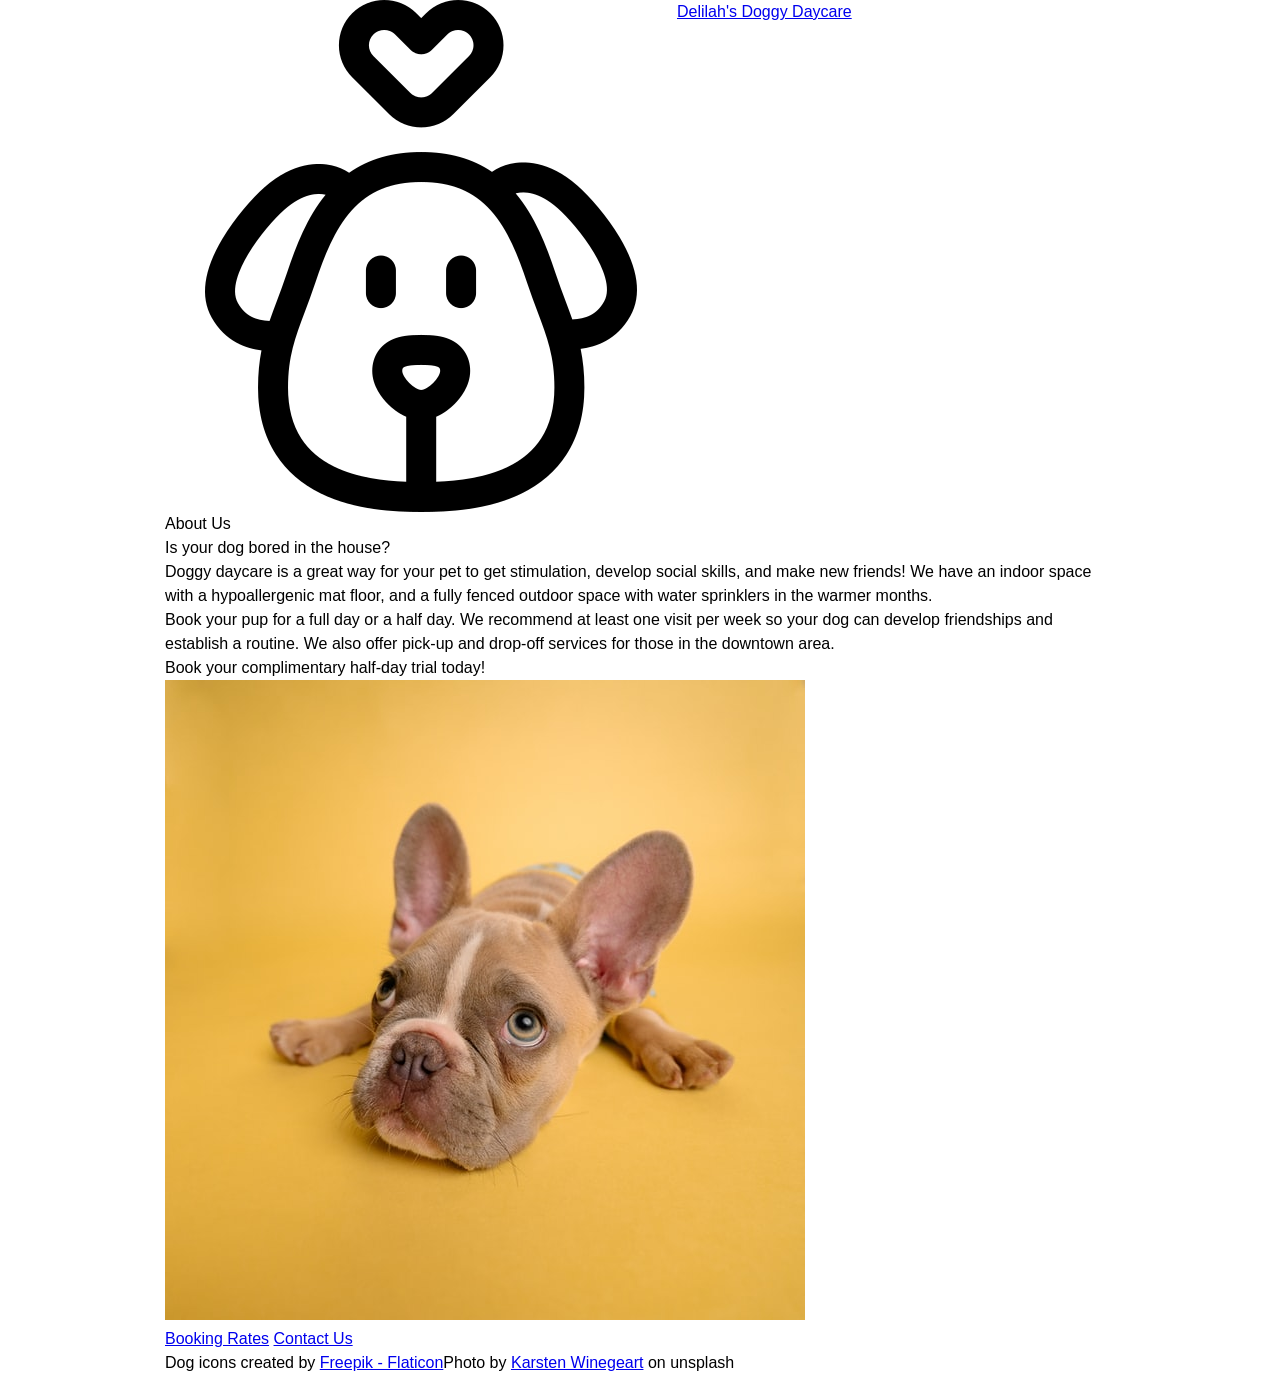
==== index.html @ 23c9d4fe "class="flex"d" ====
<!DOCTYPE html>
<html lang="en">
<head>
    <meta charset="UTF-8">
    <meta name="viewport" content="width=device-width, initial-scale=1.0">
    <title>Doggy Daycare</title>
    <link rel="stylesheet" href="styles/reset.css" >
    <link rel="stylesheet" href="styles/styles.css" >
</head>
<body>
    <header class="flex">
        <img src="images/dog.png" alt="outline of a dog's face with heart above it">
        <h1><a href="/index.html">Delilah's Doggy Daycare</a></h1>
    </header>
    <section>
        <h2>About Us</h2>
            <p>Is your dog bored in the house?</p>
            <p>Doggy daycare is a great way for your pet to get stimulation, develop social skills, and make new friends! We have an indoor space with a hypoallergenic mat floor, and a fully fenced outdoor space with water sprinklers in the warmer months.</p>
            <p>Book your pup for a full day or a half day. We recommend at least one visit per week so your dog can develop friendships and establish a routine. We also offer pick-up and drop-off services for those in the downtown area.</p>
            <p>Book your complimentary half-day trial today!</p>
            <img src="images/dog-yellow-background.jpg" alt="french bulldog puppy with large ears looking sad on mustard yellow background">
    </section>
    <section>
        <nav>
            <a href="pages/booking.html">Booking Rates</a>
            <a href="pages/contact.html">Contact Us</a>
        </nav>
    </section>
    <footer class="flex">
        <p>Dog icons created by <a href="https://www.flaticon.com/free-icons/dog">Freepik - Flaticon</a></p>
        <p>Photo by <a href="https://unsplash.com/photos/NE0XGVKTmcA">Karsten Winegeart</a> on unsplash</p>
    </footer>
   <script src="scripts/script.js"></script> 
</body>
</html>
---- styles/styles.css ----
/************* your name: Allyson Licerio

INSTRUCTIONS:
Comments starting with TO-DO have been included in this file to describe the needed styling: please translate these to the appropriate CSS declarations. 

Comments starting with TO-DO may be left in for reference or removed entirely: all other comments should be left as-is for ease of review.

You are discouraged from changing any provided CSS.

***** colour palette: *****
- mustard yellow (used for header, footer, and buttons): #E5AF42
- cornflower blue (used for hover states): #4278e5

*/


/************* site defaults *************/
body {
    width: 950px;
    margin: 0 auto;
    font-family: 'Montserrat', sans-serif;
    line-height: 1.5;
}

/* TO DO: all elements with the .flex class applied are to be made into flex-box containers. */
.flex {
    display: flex;
}

 

/************* site-wide text styling *************/

/* TO DO:
    - first-level headings are size 48px, centered vertically and horizontally in the available space.
    - 2nd-level headings have a font size of 36px, and 12px of space below.
    - any element with the .large-text class has a font size of 24px.
    - any element with the .fake-button class will have a background colour of mustard yellow (see colour palette above), be center aligned, with a line-height of 3 and a solid black border that is 1px wide.
    - all anchors will have the underline removed and be black in colour. all anchors in the main and footer sections will be underlined in their hover-state.
    - the hover-state of .fake-button and .blue-hover elements will:
        - add an underline, 
        - set the background-colour to cornflower blue (see colour palette above),
        - change the text colour to white, and 
        - change the cursor to pointer.
*/








/************* header/footer styling *************/

/* TO DO:
    - the header and footer will be the same mustard-yellow as the buttons.
    - the header is 150px tall.
    - the header image is 100px wide and tall with 25px of space above, below, and on its left, and the top-level heading is centered in the remaining width.
    - there will be 25px of space between the header and main, and 50px of space between main and footer.
    - the footer will be 60px tall, have a font-weight of 200, and the text within will be centered vertically and horizontally.
*/






/************* index page *************/

/* TO-DO: 
    - this is a 2-column layout: text on the left, and an image on the right. The image will be 300px wide, with 25px between it and the text column, which takes up the remaining space. The image will also have 50px of space below.
    - the h2 on this page will have a line-height equal to the font size.
    - each paragraph on this page will have 12px of space beneath it.
    - each fake-button on this page will be 250px wide with 150px of space between them.
    - the pair of fake-buttons will be centered on the page. HINT: can calculate the required margin to make them appear to be centered.
*/






/************* bookings page *************/

/* TO-DO:
    - the contents of the booking-page will be 600px wide, and all content centered within the available space.
    - text will have a size of 18px.
    - there will be 12px of space below the day-selectors, and 20px of space between each list item. List items are 60px wide.
    - List items & the small-button elements will have a solid black border that is 1px wide. Small-buttons will also have 5px of space between the border and the content.
    - items tagged with .top-margin will have 24 px of space above, and 12px of space below.
    - the "clear days" button will be 200px wide.
    - any element tagged with the .clicked class will turn mustard yellow. **This will be very important for your JavaScript.**
    - all items within the page will be centered within their available space.

*/













/************* contact page *************/
/* TO DO:
    - the main section of the .contact page will be 420px tall, and centered.
    - the contents will be 2 columns: the labels column is 150px wide and right-aligned, and the input column is 300px wide. There will be 24px of space between the columns, and the pair of columns will be centered on the page.
    - the textarea element will be 150px tall.
    - all form input, textarea, and and button elements will have the same font as the rest of the page, a line-height of 24px, a font-size of 16px, and the same border as other buttons on the site. There will be 24px of space below each of these elements.
    - the edges of the button will line up exactly with the text-area element. HINT: time for some math!
*/
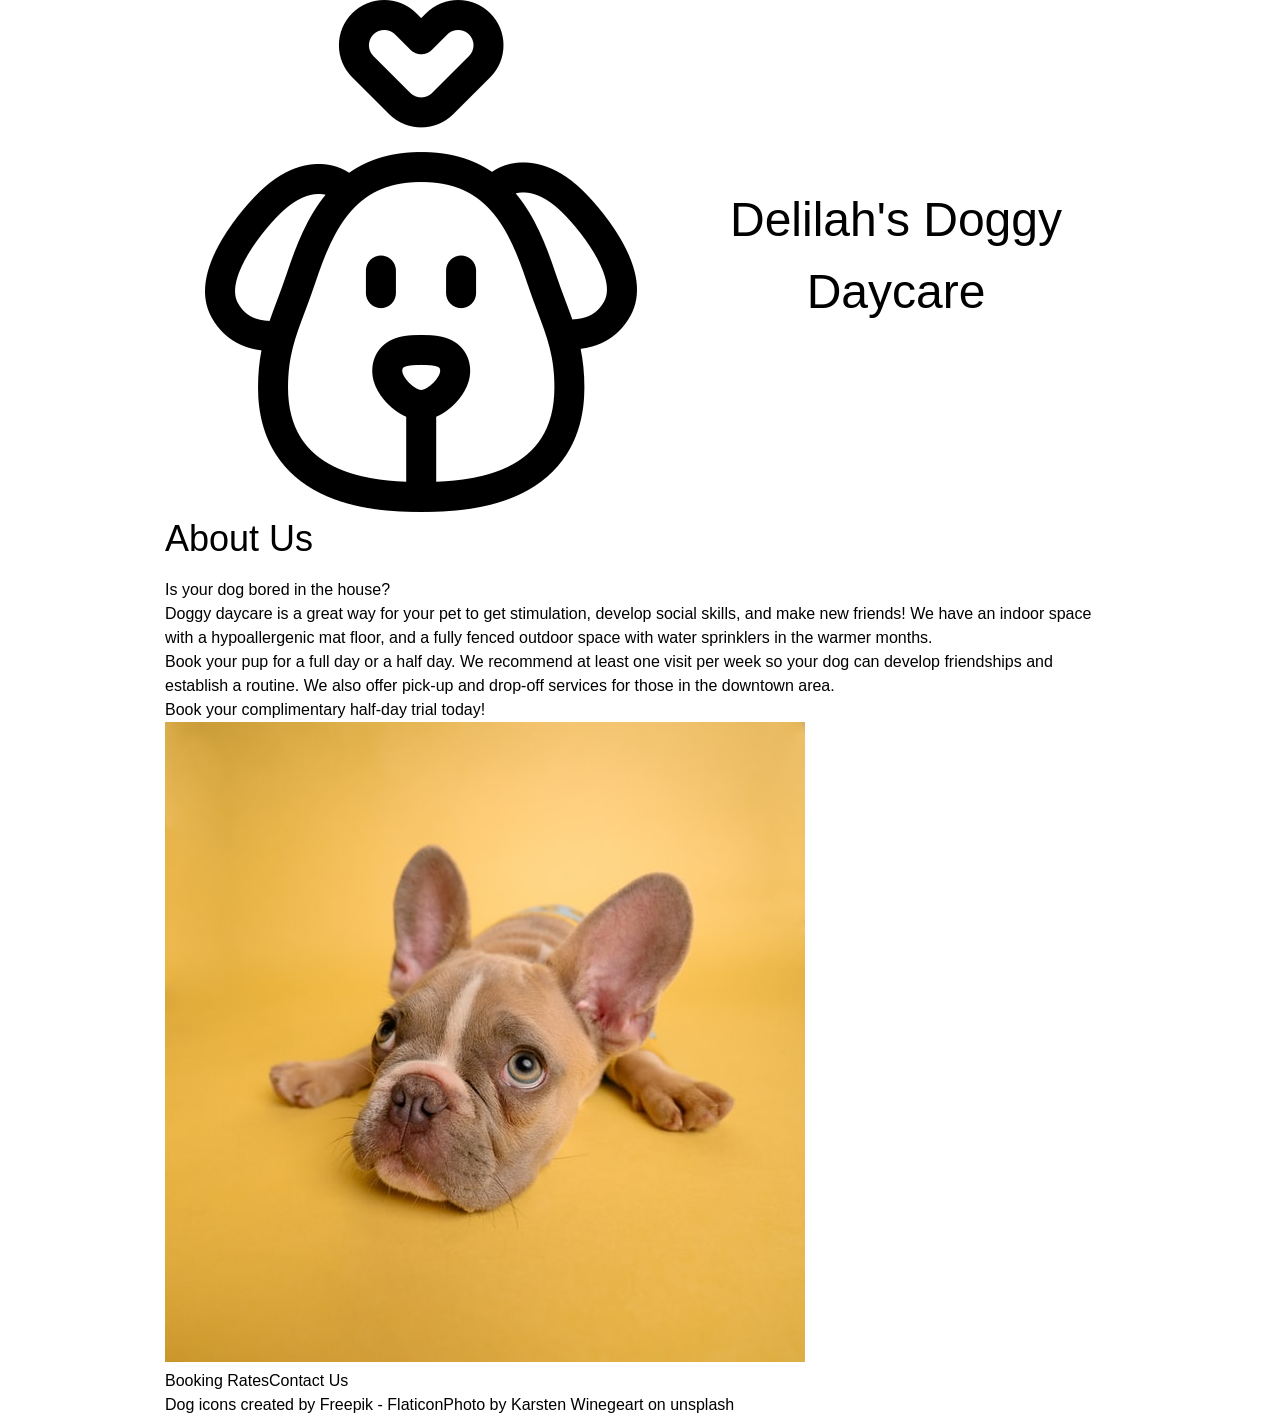
==== commit eabdd647: "styles.css" ====
--- a/index.html
+++ b/index.html
@@ -21,7 +21,7 @@
             <img src="images/dog-yellow-background.jpg" alt="french bulldog puppy with large ears looking sad on mustard yellow background">
     </section>
     <section>
-        <nav>
+        <nav class="flex">
             <a href="pages/booking.html">Booking Rates</a>
             <a href="pages/contact.html">Contact Us</a>
         </nav>
--- a/styles/styles.css
+++ b/styles/styles.css
@@ -27,22 +27,74 @@
     display: flex;
 }
 
- 
 
 /************* site-wide text styling *************/
 
 /* TO DO:
-    - first-level headings are size 48px, centered vertically and horizontally in the available space.
-    - 2nd-level headings have a font size of 36px, and 12px of space below.
-    - any element with the .large-text class has a font size of 24px.
-    - any element with the .fake-button class will have a background colour of mustard yellow (see colour palette above), be center aligned, with a line-height of 3 and a solid black border that is 1px wide.
-    - all anchors will have the underline removed and be black in colour. all anchors in the main and footer sections will be underlined in their hover-state.
+    - x first-level headings are size 48px, centered vertically and horizontally in the available space. 
+    - x 2nd-level headings have a font size of 36px, and 12px of space below. 
+    - x any element with the .large-text class has a font size of 24px. 
+    - x any element with the .fake-button class will have a background colour of mustard yellow (see colour palette above), be center aligned, with a line-height of 3 and a solid black border that is 1px wide. 
+    - x all anchors will have the underline removed and be black in colour.
+    - x all anchors in the main and footer sections will be underlined in their hover-state.
     - the hover-state of .fake-button and .blue-hover elements will:
         - add an underline, 
         - set the background-colour to cornflower blue (see colour palette above),
         - change the text colour to white, and 
         - change the cursor to pointer.
 */
+
+/** First-level headings - size 48px, centreed vertically & horizontally **/
+h1 {
+    font-size: 48px;
+    display: flex;
+    align-items: center;
+    justify-content: center;
+    text-align: center;
+}
+/** Second-level headings - font size 36px, 12px of space below ***/
+h2 {
+    font-size: 36px;
+    margin-bottom: 12px;
+}
+/** element with, large-text class - font size 24px **/
+.large-text {
+    font-size: 24px;
+}
+/** element with .fake-button class - background colour of mustard yellow, center aligned, line-height of 3, solid black border that is 1px wide **/
+.fake-button {
+    background-color: #E5AF42;
+    text-align: center;
+    line-height: 3;
+    border: 1px solid black;
+}
+/** all anchors - underline removed, black in colour. all anchors in the main and footer sections will be underlined in their hover-state. **/
+a {
+    text-decoration: none;
+    color: black;
+}
+/** main and footer anchors - underlined in hover state **/
+main a:hover,
+footer a:hover {
+    text-decoration: underline;
+}
+/** hover-state of .fake-button and .blue-hover elements will:
+    - add an underline, 
+    - set the background-colour to cornflower blue (see colour palette above),
+    - change the text colour to white, and 
+    - change the cursor to pointer.
+*/
+.fake-button:hover,
+.blue-hover:hover {
+  text-decoration: underline;
+  background-color: cornflowerblue;
+  color: white;
+  cursor: pointer;
+}
+
+
+
+
 
 
 
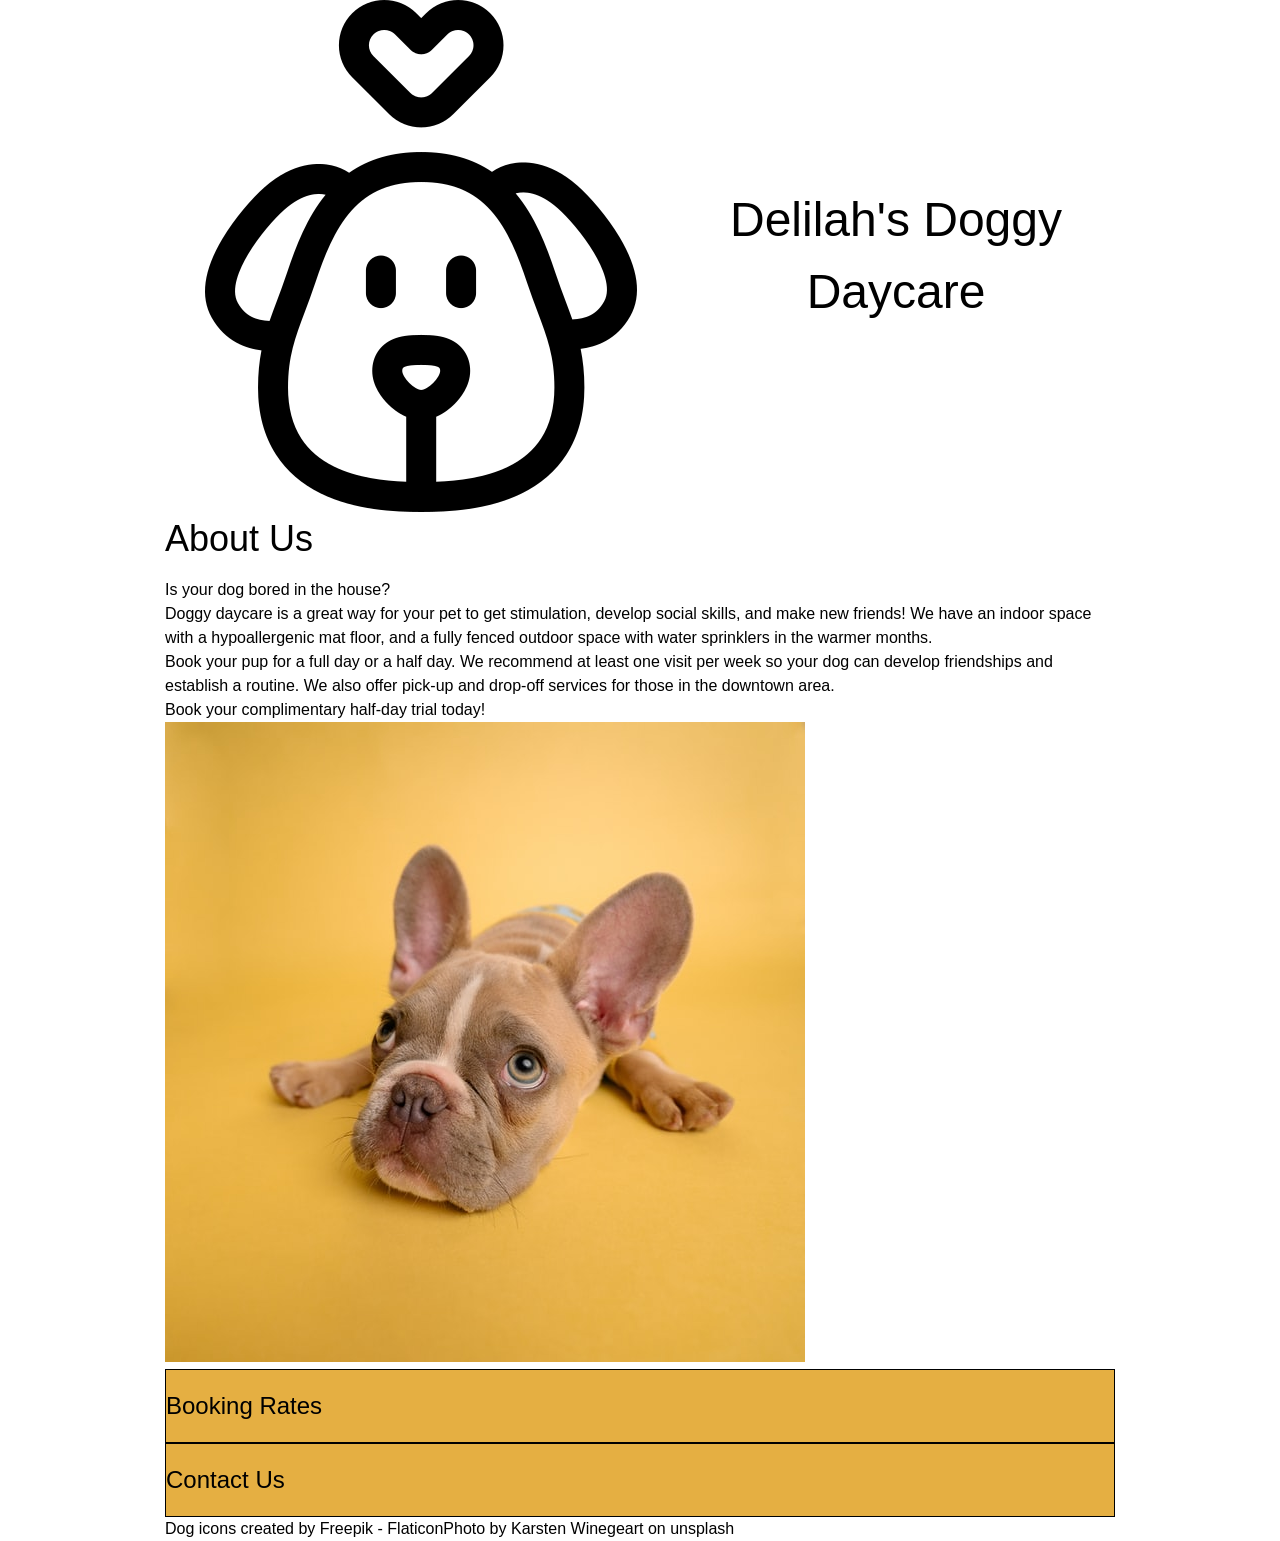
==== commit aa00ffbd: "html button/hover added" ====
--- a/index.html
+++ b/index.html
@@ -21,9 +21,9 @@
             <img src="images/dog-yellow-background.jpg" alt="french bulldog puppy with large ears looking sad on mustard yellow background">
     </section>
     <section>
-        <nav class="flex">
-            <a href="pages/booking.html">Booking Rates</a>
-            <a href="pages/contact.html">Contact Us</a>
+        <nav class="large-text">
+            <a class="flex fake-button blue-hover" href="pages/booking.html">Booking Rates</a>
+            <a class="flex fake-button blue-hover" href="pages/contact.html">Contact Us</a>
         </nav>
     </section>
     <footer class="flex">
--- a/styles/styles.css
+++ b/styles/styles.css
@@ -37,7 +37,7 @@
     - x any element with the .fake-button class will have a background colour of mustard yellow (see colour palette above), be center aligned, with a line-height of 3 and a solid black border that is 1px wide. 
     - x all anchors will have the underline removed and be black in colour.
     - x all anchors in the main and footer sections will be underlined in their hover-state.
-    - the hover-state of .fake-button and .blue-hover elements will:
+    - x the hover-state of .fake-button and .blue-hover elements will:
         - add an underline, 
         - set the background-colour to cornflower blue (see colour palette above),
         - change the text colour to white, and 
@@ -87,7 +87,7 @@
 .fake-button:hover,
 .blue-hover:hover {
   text-decoration: underline;
-  background-color: cornflowerblue;
+  background-color: #4278e5;
   color: white;
   cursor: pointer;
 }
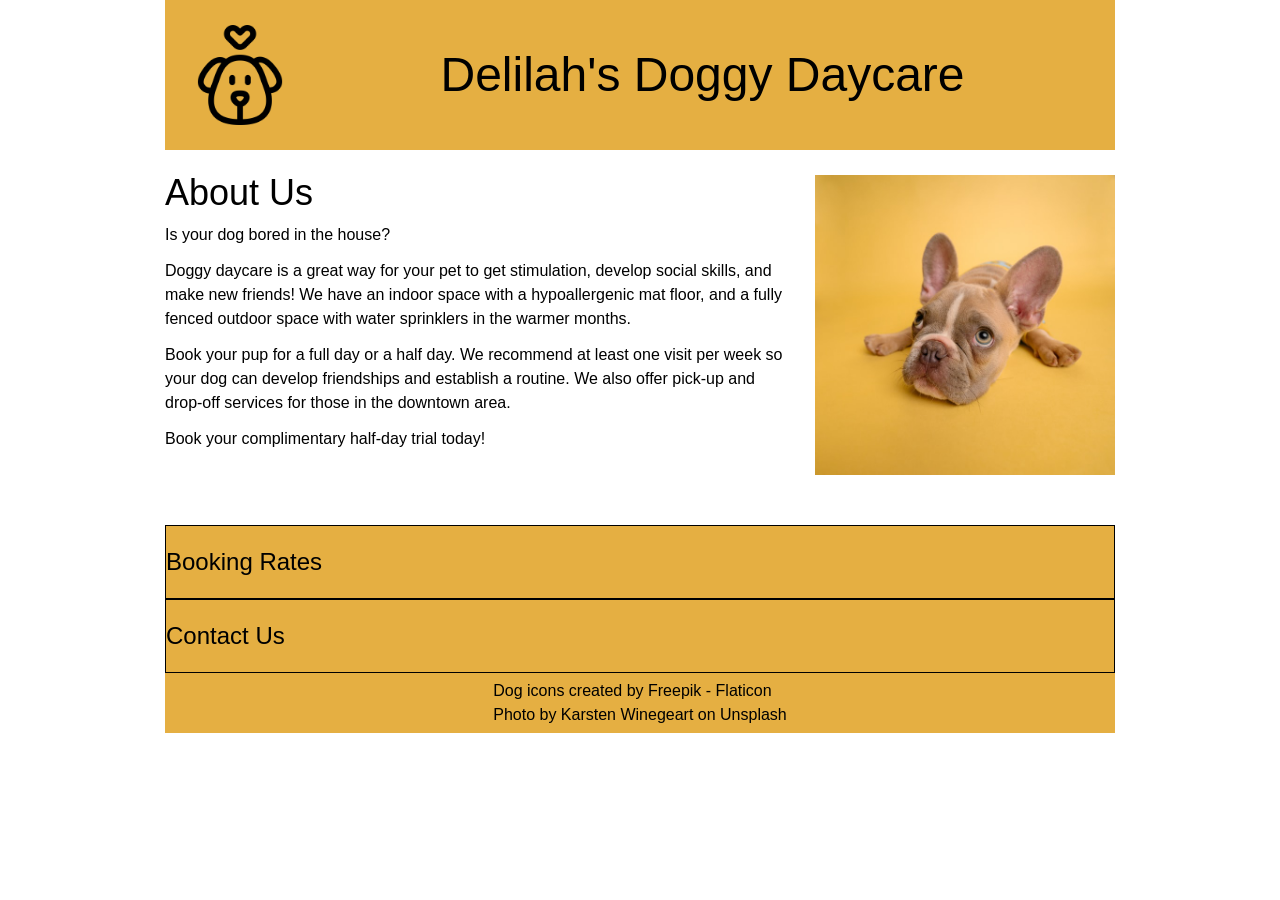
==== commit 2c086a6a: "header/footer/index styling" ====
--- a/index.html
+++ b/index.html
@@ -4,32 +4,34 @@
     <meta charset="UTF-8">
     <meta name="viewport" content="width=device-width, initial-scale=1.0">
     <title>Doggy Daycare</title>
-    <link rel="stylesheet" href="styles/reset.css" >
-    <link rel="stylesheet" href="styles/styles.css" >
+    <link rel="stylesheet" href="styles/reset.css">
+    <link rel="stylesheet" href="styles/styles.css">
 </head>
 <body>
-    <header class="flex">
-        <img src="images/dog.png" alt="outline of a dog's face with heart above it">
-        <h1><a href="/index.html">Delilah's Doggy Daycare</a></h1>
-    </header>
-    <section>
+<header class="flex">
+    <img src="images/dog.png" alt="outline of a dog's face with heart above it">
+    <h1><a href="/index.html">Delilah's Doggy Daycare</a></h1>
+</header>
+<section class="layout">
+    <div class="text">
         <h2>About Us</h2>
-            <p>Is your dog bored in the house?</p>
-            <p>Doggy daycare is a great way for your pet to get stimulation, develop social skills, and make new friends! We have an indoor space with a hypoallergenic mat floor, and a fully fenced outdoor space with water sprinklers in the warmer months.</p>
-            <p>Book your pup for a full day or a half day. We recommend at least one visit per week so your dog can develop friendships and establish a routine. We also offer pick-up and drop-off services for those in the downtown area.</p>
-            <p>Book your complimentary half-day trial today!</p>
-            <img src="images/dog-yellow-background.jpg" alt="french bulldog puppy with large ears looking sad on mustard yellow background">
-    </section>
-    <section>
-        <nav class="large-text">
-            <a class="flex fake-button blue-hover" href="pages/booking.html">Booking Rates</a>
-            <a class="flex fake-button blue-hover" href="pages/contact.html">Contact Us</a>
-        </nav>
-    </section>
-    <footer class="flex">
-        <p>Dog icons created by <a href="https://www.flaticon.com/free-icons/dog">Freepik - Flaticon</a></p>
-        <p>Photo by <a href="https://unsplash.com/photos/NE0XGVKTmcA">Karsten Winegeart</a> on unsplash</p>
-    </footer>
-   <script src="scripts/script.js"></script> 
+        <p>Is your dog bored in the house?</p>
+        <p>Doggy daycare is a great way for your pet to get stimulation, develop social skills, and make new friends! We have an indoor space with a hypoallergenic mat floor, and a fully fenced outdoor space with water sprinklers in the warmer months.</p>
+        <p>Book your pup for a full day or a half day. We recommend at least one visit per week so your dog can develop friendships and establish a routine. We also offer pick-up and drop-off services for those in the downtown area.</p>
+        <p>Book your complimentary half-day trial today!</p>
+    </div>
+    <img src="images/dog-yellow-background.jpg" alt="french bulldog puppy with large ears looking sad on mustard yellow background">
+</section>
+<section>
+    <nav class="buttons large-text">
+        <a class="flex fake-button blue-hover" href="pages/booking.html">Booking Rates</a>
+        <a class="flex fake-button blue-hover" href="pages/contact.html">Contact Us</a>
+    </nav>
+</section>
+<footer>
+  <p>Dog icons created by <a href="https://www.flaticon.com/free-icons/dog">Freepik - Flaticon</a><br>
+    Photo by <a href="https://unsplash.com/photos/NE0XGVKTmcA">Karsten Winegeart</a> on Unsplash</p>
+</footer>
+    <script src="scripts/script.js"></script>
 </body>
 </html>
--- a/styles/styles.css
+++ b/styles/styles.css
@@ -52,7 +52,7 @@
     justify-content: center;
     text-align: center;
 }
-/** Second-level headings - font size 36px, 12px of space below ***/
+/** Second-level headings - font size 36px, 12px of space below **/
 h2 {
     font-size: 36px;
     margin-bottom: 12px;
@@ -83,7 +83,7 @@
     - set the background-colour to cornflower blue (see colour palette above),
     - change the text colour to white, and 
     - change the cursor to pointer.
-*/
+**/
 .fake-button:hover,
 .blue-hover:hover {
   text-decoration: underline;
@@ -93,40 +93,97 @@
 }
 
 
-
-
-
-
-
-
-
-
-
-
 /************* header/footer styling *************/
 
 /* TO DO:
-    - the header and footer will be the same mustard-yellow as the buttons.
-    - the header is 150px tall.
-    - the header image is 100px wide and tall with 25px of space above, below, and on its left, and the top-level heading is centered in the remaining width.
-    - there will be 25px of space between the header and main, and 50px of space between main and footer.
+    - x the header and footer will be the same mustard-yellow as the buttons.
+    - x the header is 150px tall.
+    - x the header image is 100px wide and tall with 25px of space above, below, and on its left, and the top-level heading is centered in the remaining width.
+    - x there will be 25px of space between the header and main, and 50px of space between main and footer.
     - the footer will be 60px tall, have a font-weight of 200, and the text within will be centered vertically and horizontally.
 */
 
-
-
-
+/** header: mustard-yellow, 150px tall **/
+header {
+  background-color: #E5AF42;
+  height: 150px;
+  display: flex;
+  align-items: center;
+}
+/** header img: 100px wide and tall with 25px of space above, below, and on its left **/
+header img {
+  width: 100px;
+  height: 100px;
+  margin: 25px 0 25px 25px;
+}
+/** top-level heading is centered in the remaining width **/
+header h1 {
+  flex: 1;
+  text-align: center;
+}
+/** space between header and main, and main and footer **/
+header + section {
+  margin-top: 25px;
+}
+section + footer {
+  margin-bottom: 50px;
+}
+/** footer: mustard-yellow, 60px tall, font-weight of 200, text centered vertically and horizontally **/
+footer {
+  background-color: #E5AF42;
+  height: 60px;
+  font-weight: 200;
+  display: flex;
+  align-items: center;
+  justify-content: center;
+  gap: 20px;
+}
 
 
 /************* index page *************/
 
 /* TO-DO: 
-    - this is a 2-column layout: text on the left, and an image on the right. The image will be 300px wide, with 25px between it and the text column, which takes up the remaining space. The image will also have 50px of space below.
-    - the h2 on this page will have a line-height equal to the font size.
-    - each paragraph on this page will have 12px of space beneath it.
-    - each fake-button on this page will be 250px wide with 150px of space between them.
-    - the pair of fake-buttons will be centered on the page. HINT: can calculate the required margin to make them appear to be centered.
-*/
+    - x this is a 2-column layout: text on the left, and an image on the right. 
+        x The image will be 300px wide, with 25px between it and the text column, which takes up the remaining space. 
+        x The image will also have 50px of space below.
+    - x the h2 on this page will have a line-height equal to the font size.
+    - x each paragraph on this page will have 12px of space beneath it.
+    - x each fake-button on this page will be 250px wide with 150px of space between them.
+    - x the pair of fake-buttons will be centered on the page. HINT: can calculate the required margin to make them appear to be centered.
+*/
+
+/** 2-column layout **/
+.layout {
+  display: flex;
+}
+/** Text column left **/
+.layout .text {
+  flex: 1;
+}
+/** Image column: right, 300px wide, 25px of space to the left, 50px of space below **/
+.layout img {
+  width: 300px;
+  margin-left: 25px;
+  margin-bottom: 50px;
+}
+/** h2 styling: line-height equal to font size **/
+.layout h2 {
+  line-height: 36px; /* equal to font size */
+}
+/** each paragraph: 12px of space beneath it **/
+.layout p {
+  margin-bottom: 12px;
+}
+/** buttons container: centered with gap between them **/
+.layout .buttons {
+  display: flex;
+  justify-content: center;
+  gap: 150px;
+  margin-top: 24px;
+}
+.layout .fake-button {
+  width: 250px;
+}
 
 
 
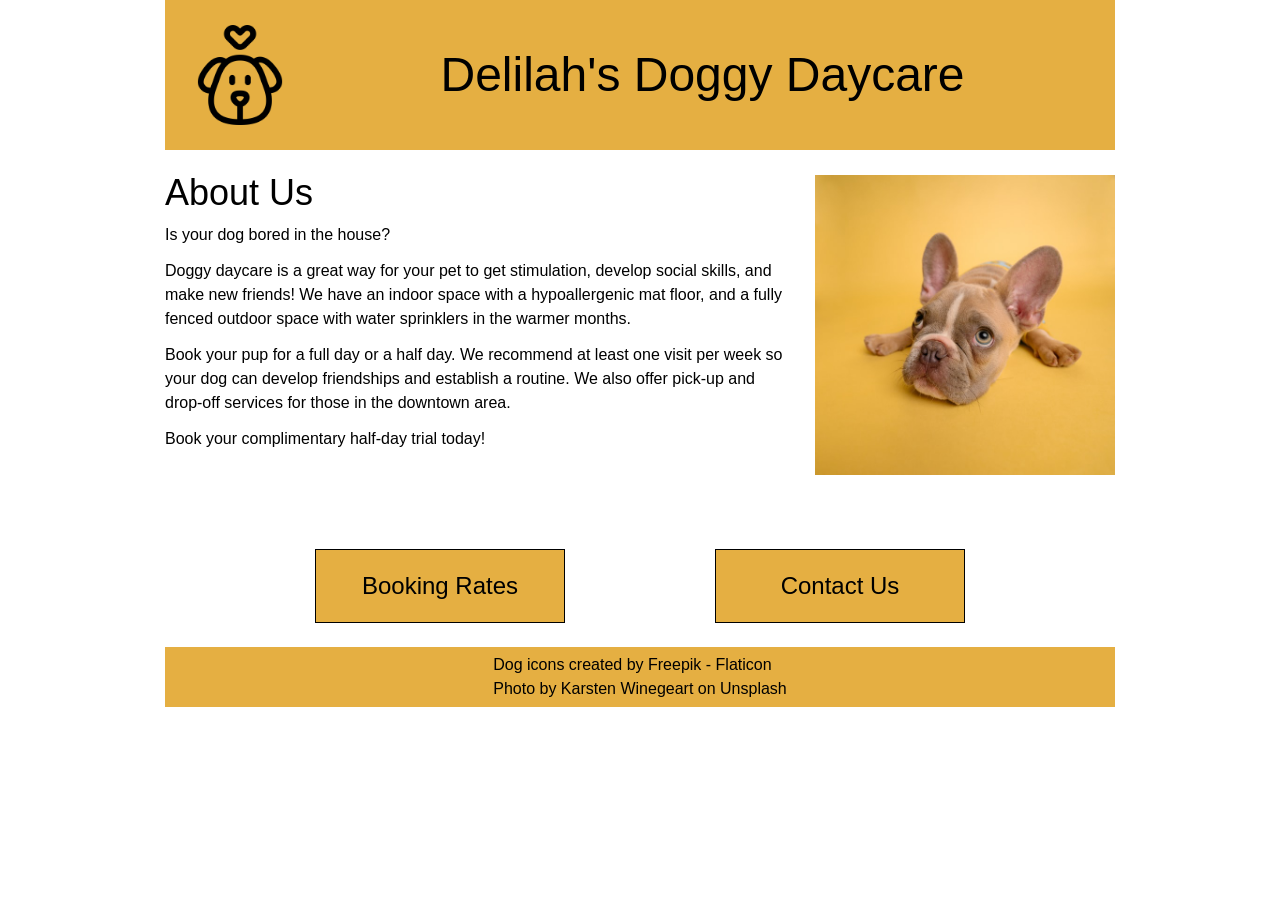
==== commit 324cb420: "buttons edits" ====
--- a/index.html
+++ b/index.html
@@ -22,11 +22,13 @@
     </div>
     <img src="images/dog-yellow-background.jpg" alt="french bulldog puppy with large ears looking sad on mustard yellow background">
 </section>
-<section>
-    <nav class="buttons large-text">
-        <a class="flex fake-button blue-hover" href="pages/booking.html">Booking Rates</a>
-        <a class="flex fake-button blue-hover" href="pages/contact.html">Contact Us</a>
-    </nav>
+<section class="layout">
+    <div class="buttons">
+        <nav class="large-text flex">
+            <a class="fake-button blue-hover">Booking Rates</a>
+            <a class="fake-button blue-hover">Contact Us</a>
+        </nav>
+    </div>
 </section>
 <footer>
   <p>Dog icons created by <a href="https://www.flaticon.com/free-icons/dog">Freepik - Flaticon</a><br>
--- a/styles/styles.css
+++ b/styles/styles.css
@@ -175,15 +175,19 @@
   margin-bottom: 12px;
 }
 /** buttons container: centered with gap between them **/
-.layout .buttons {
-  display: flex;
-  justify-content: center;
-  gap: 150px;
-  margin-top: 24px;
-}
-.layout .fake-button {
+.buttons {
+  width: 650px;        /* 250 + 150 + 250 */
+  margin: 24px auto;   /* centers the pair horizontally */
+}
+.fake-button {
   width: 250px;
-}
+  display: inline-block;
+}
+.fake-button:first-child {
+  margin-right: 150px;
+}
+
+
 
 
 
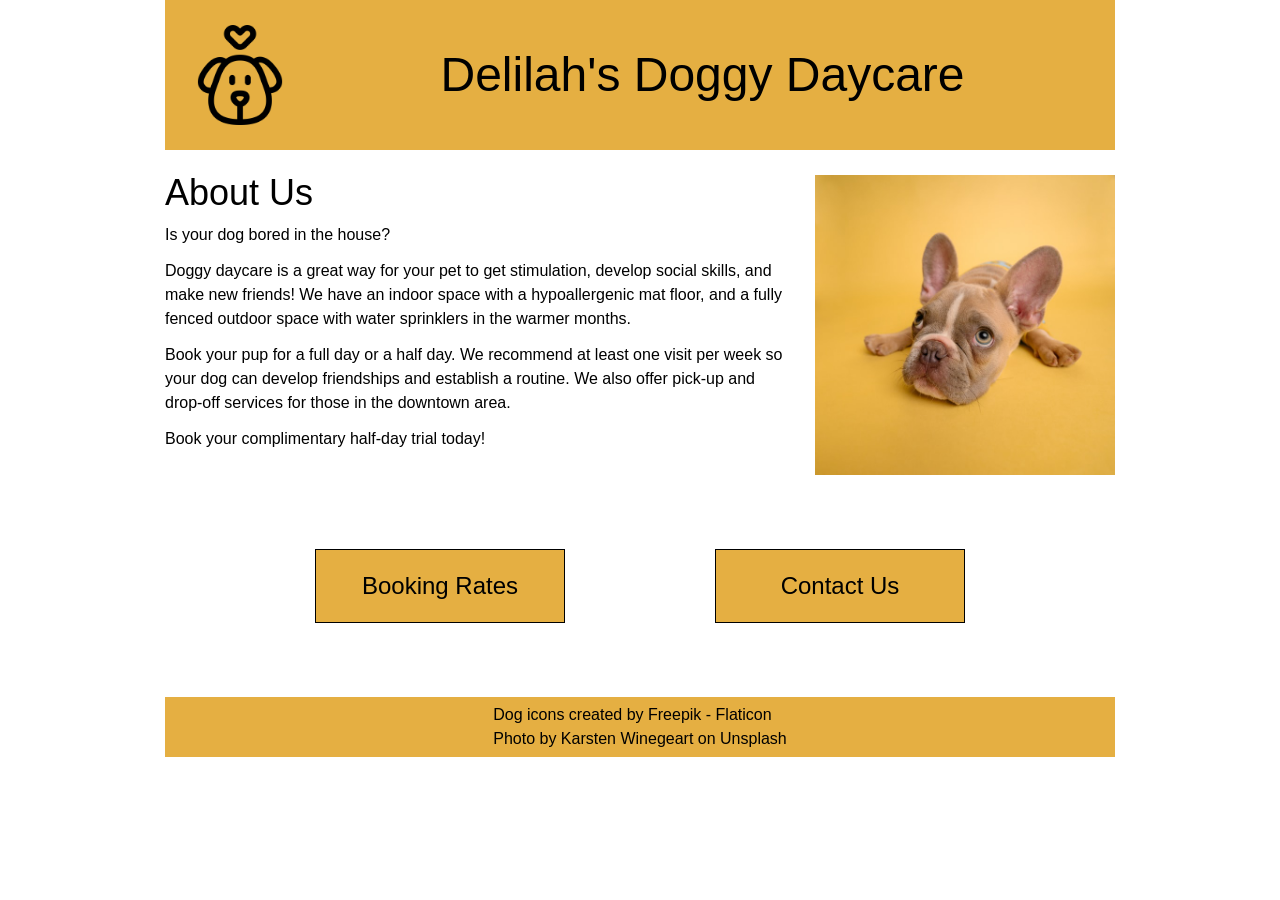
==== commit b765a33f: "header-main-footer margins" ====
--- a/index.html
+++ b/index.html
@@ -12,6 +12,7 @@
     <img src="images/dog.png" alt="outline of a dog's face with heart above it">
     <h1><a href="/index.html">Delilah's Doggy Daycare</a></h1>
 </header>
+<main>
 <section class="layout">
     <div class="text">
         <h2>About Us</h2>
@@ -30,6 +31,7 @@
         </nav>
     </div>
 </section>
+</main>   
 <footer>
   <p>Dog icons created by <a href="https://www.flaticon.com/free-icons/dog">Freepik - Flaticon</a><br>
     Photo by <a href="https://unsplash.com/photos/NE0XGVKTmcA">Karsten Winegeart</a> on Unsplash</p>
--- a/styles/styles.css
+++ b/styles/styles.css
@@ -86,10 +86,10 @@
 **/
 .fake-button:hover,
 .blue-hover:hover {
-  text-decoration: underline;
-  background-color: #4278e5;
-  color: white;
-  cursor: pointer;
+    text-decoration: underline;
+    background-color: #4278e5;
+    color: white;
+    cursor: pointer;
 }
 
 
@@ -100,43 +100,42 @@
     - x the header is 150px tall.
     - x the header image is 100px wide and tall with 25px of space above, below, and on its left, and the top-level heading is centered in the remaining width.
     - x there will be 25px of space between the header and main, and 50px of space between main and footer.
-    - the footer will be 60px tall, have a font-weight of 200, and the text within will be centered vertically and horizontally.
+    - x the footer will be 60px tall, have a font-weight of 200, and the text within will be centered vertically and horizontally.
 */
 
 /** header: mustard-yellow, 150px tall **/
 header {
-  background-color: #E5AF42;
-  height: 150px;
-  display: flex;
-  align-items: center;
+    background-color: #E5AF42;
+    height: 150px;
+    display: flex;
+    align-items: center;
+    margin-bottom: 25px;
 }
 /** header img: 100px wide and tall with 25px of space above, below, and on its left **/
 header img {
-  width: 100px;
-  height: 100px;
-  margin: 25px 0 25px 25px;
+    width: 100px;
+    height: 100px;
+    margin: 25px 0 25px 25px;
 }
 /** top-level heading is centered in the remaining width **/
 header h1 {
-  flex: 1;
-  text-align: center;
+    flex: 1;
+    text-align: center;
 }
 /** space between header and main, and main and footer **/
-header + section {
-  margin-top: 25px;
-}
-section + footer {
-  margin-bottom: 50px;
+main {
+    margin-top: 25px;
+    margin-bottom: 50px;
 }
 /** footer: mustard-yellow, 60px tall, font-weight of 200, text centered vertically and horizontally **/
 footer {
-  background-color: #E5AF42;
-  height: 60px;
-  font-weight: 200;
-  display: flex;
-  align-items: center;
-  justify-content: center;
-  gap: 20px;
+    background-color: #E5AF42;
+    height: 60px;
+    font-weight: 200;
+    display: flex;
+    align-items: center;
+    justify-content: center;
+    margin-top: 50px;
 }
 
 
@@ -154,44 +153,38 @@
 
 /** 2-column layout **/
 .layout {
-  display: flex;
+    display: flex;
 }
 /** Text column left **/
 .layout .text {
-  flex: 1;
+    flex: 1;
 }
 /** Image column: right, 300px wide, 25px of space to the left, 50px of space below **/
 .layout img {
-  width: 300px;
-  margin-left: 25px;
-  margin-bottom: 50px;
+    width: 300px;
+    margin-left: 25px;
+    margin-bottom: 50px;
 }
 /** h2 styling: line-height equal to font size **/
 .layout h2 {
-  line-height: 36px; /* equal to font size */
+    line-height: 36px; /* equal to font size */
 }
 /** each paragraph: 12px of space beneath it **/
 .layout p {
-  margin-bottom: 12px;
+    margin-bottom: 12px;
 }
 /** buttons container: centered with gap between them **/
 .buttons {
-  width: 650px;        /* 250 + 150 + 250 */
-  margin: 24px auto;   /* centers the pair horizontally */
+    width: 650px;        /* 250 + 150 + 250 */
+    margin: 24px auto;   /* centers the pair horizontally */
 }
 .fake-button {
-  width: 250px;
-  display: inline-block;
+    width: 250px;
+    display: inline-block;
 }
 .fake-button:first-child {
-  margin-right: 150px;
-}
-
-
-
-
-
-
+    margin-right: 150px;
+}
 
 
 /************* bookings page *************/
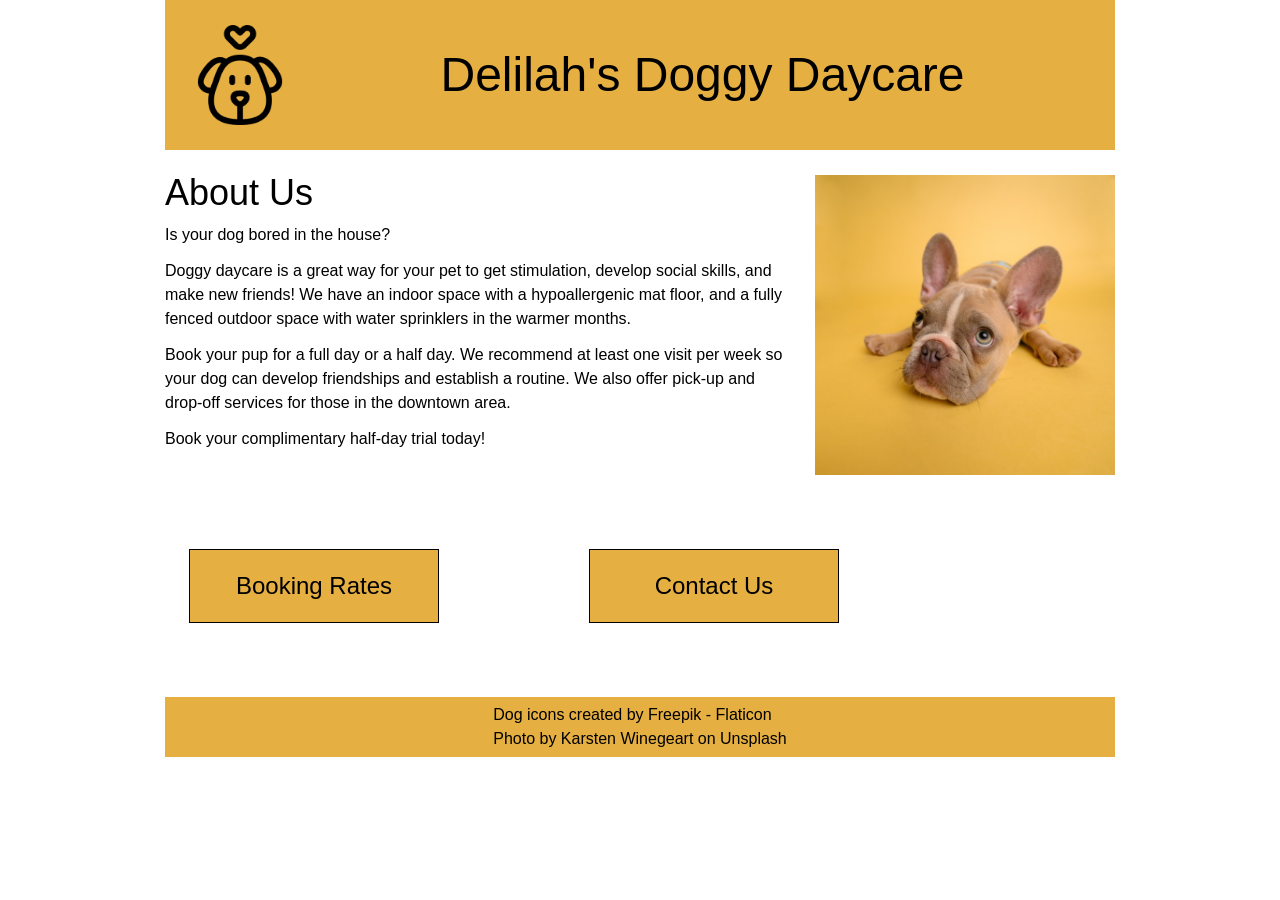
==== commit 8bb92626: "connect js properly" ====
--- a/index.html
+++ b/index.html
@@ -26,8 +26,8 @@
 <section class="layout">
     <div class="buttons">
         <nav class="large-text flex">
-            <a class="fake-button blue-hover">Booking Rates</a>
-            <a class="fake-button blue-hover">Contact Us</a>
+            <a class="fake-button blue-hover" href="pages/booking.html">Booking Rates</a>
+            <a class="fake-button blue-hover" href="pages/contact.html">Contact Us</a>
         </nav>
     </div>
 </section>
@@ -36,6 +36,5 @@
   <p>Dog icons created by <a href="https://www.flaticon.com/free-icons/dog">Freepik - Flaticon</a><br>
     Photo by <a href="https://unsplash.com/photos/NE0XGVKTmcA">Karsten Winegeart</a> on Unsplash</p>
 </footer>
-    <script src="scripts/script.js"></script>
 </body>
 </html>
--- a/styles/styles.css
+++ b/styles/styles.css
@@ -176,7 +176,7 @@
 /** buttons container: centered with gap between them **/
 .buttons {
     width: 650px;        /* 250 + 150 + 250 */
-    margin: 24px auto;   /* centers the pair horizontally */
+    margin: 24px; 
 }
 .fake-button {
     width: 250px;
@@ -190,38 +190,132 @@
 /************* bookings page *************/
 
 /* TO-DO:
-    - the contents of the booking-page will be 600px wide, and all content centered within the available space.
-    - text will have a size of 18px.
-    - there will be 12px of space below the day-selectors, and 20px of space between each list item. List items are 60px wide.
-    - List items & the small-button elements will have a solid black border that is 1px wide. Small-buttons will also have 5px of space between the border and the content.
-    - items tagged with .top-margin will have 24 px of space above, and 12px of space below.
-    - the "clear days" button will be 200px wide.
-    - any element tagged with the .clicked class will turn mustard yellow. **This will be very important for your JavaScript.**
+    - x the contents of the booking-page will be 600px wide, and all content centered within the available space.
+    - x text will have a size of 18px.
+    - x there will be 12px of space below the day-selectors, and 20px of space between each list item. List items are 60px wide.
+    - x List items & the small-button elements will have a solid black border that is 1px wide. Small-buttons will also have 5px of space between the border and the content.
+    - x items tagged with .top-margin will have 24 px of space above, and 12px of space below.
+    - x the "clear days" button will be 200px wide.
+    - x any element tagged with the .clicked class will turn mustard yellow. **This will be very important for your JavaScript.**
     - all items within the page will be centered within their available space.
 
 */
 
-
-
-
-
-
-
-
-
-
+/** booking-page: 600px wide, contents centered, font size 18px **/
+.booking-page {
+    width: 600px;
+    margin: 0 auto;    
+    text-align: center;   
+    font-size: 18px;
+}
+/** 12px space below day selectors **/
+.booking-page ul {
+    display: flex;
+    justify-content: center;
+    margin-bottom: 12px; 
+    padding: 0;
+}
+/** 20px space between list items, 60px wide **/
+.booking-page li {
+    width: 60px;
+    margin: 0 10px;       
+    list-style: none;
+    border: 1px solid black;
+    text-align: center;
+}
+/** small-button: 5px padding, 1px solid black border **/
+.small-button {
+    border: 1px solid black;
+    padding: 5px;    
+}
+/** top-margin: 24px space above, 12px space below **/
+.top-margin {
+    margin-top: 24px;
+    margin-bottom: 12px;
+}
+/** clear-days button: 200px wide **/
+.clear-days {
+    width: 200px;
+    height: 60px;
+    font-size: 18px;
+}
+/** clicked elements turn mustard yellow **/
+.clicked {
+    background-color: #E5AF42;  
+}
+/** center all elements within the booking page **/
+.booking-page ul,
+.booking-page button {
+    margin: 0 auto;
+}
+
+.full,
+.half {
+  width: auto;             
+  margin: 0 10px;            
+  border: 1px solid black;  
+  text-align: center;
+  background-color: white;
+  cursor: pointer;
+  font-size: 16px;
+}
 
 
 
 /************* contact page *************/
 /* TO DO:
-    - the main section of the .contact page will be 420px tall, and centered.
-    - the contents will be 2 columns: the labels column is 150px wide and right-aligned, and the input column is 300px wide. There will be 24px of space between the columns, and the pair of columns will be centered on the page.
-    - the textarea element will be 150px tall.
-    - all form input, textarea, and and button elements will have the same font as the rest of the page, a line-height of 24px, a font-size of 16px, and the same border as other buttons on the site. There will be 24px of space below each of these elements.
-    - the edges of the button will line up exactly with the text-area element. HINT: time for some math!
-*/
-
-
-
-
+    - x the main section of the .contact page will be 420px tall, and centered.
+    - x the contents will be 2 columns: the labels column is 150px wide and right-aligned, and the input column is 300px wide. 
+        x There will be 24px of space between the columns, and the pair of columns will be centered on the page.
+    - x the textarea element will be 150px tall.
+    - xa ll form input, textarea, and and button elements will have the same font as the rest of the page, 
+        a line-height of 24px, a font-size of 16px, and the same border as other buttons on the site. 
+        There will be 24px of space below each of these elements.
+    - x the edges of the button will line up exactly with the text-area element. HINT: time for some math!
+*/
+/** main section of the contact page: 420px tall, centered **/
+.contact main,
+.contact-page {
+    height: 420px;
+    display: flex;
+    justify-content: center;
+    align-items: center;
+}
+/** labels column: 150px wide, right-aligned **/
+.contact-form label {
+  display: block;
+  margin-bottom: 24px;
+  line-height: 24px;
+  white-space: nowrap;
+}
+/** inputs column: 300px wide **/
+.contact-form .inputs {
+  width: 300px;
+}
+/** centers columns & 24px space between them **/
+.contact-form {
+    display: flex;
+    gap: 24px;           
+}
+/** textarea: 150px tall **/
+.contact-form textarea {
+  height: 150px;
+}
+/** input, textarea, button: same font, line-height, and border **/
+.contact-form input,
+.contact-form textarea,
+.contact-form button {
+  font-family: inherit;  
+  line-height: 24px;
+  font-size: 16px;
+  border: 1px solid black; 
+  width: 100%;
+  margin-bottom: 24px;     
+  box-sizing: border-box; 
+}
+
+
+
+
+
+
